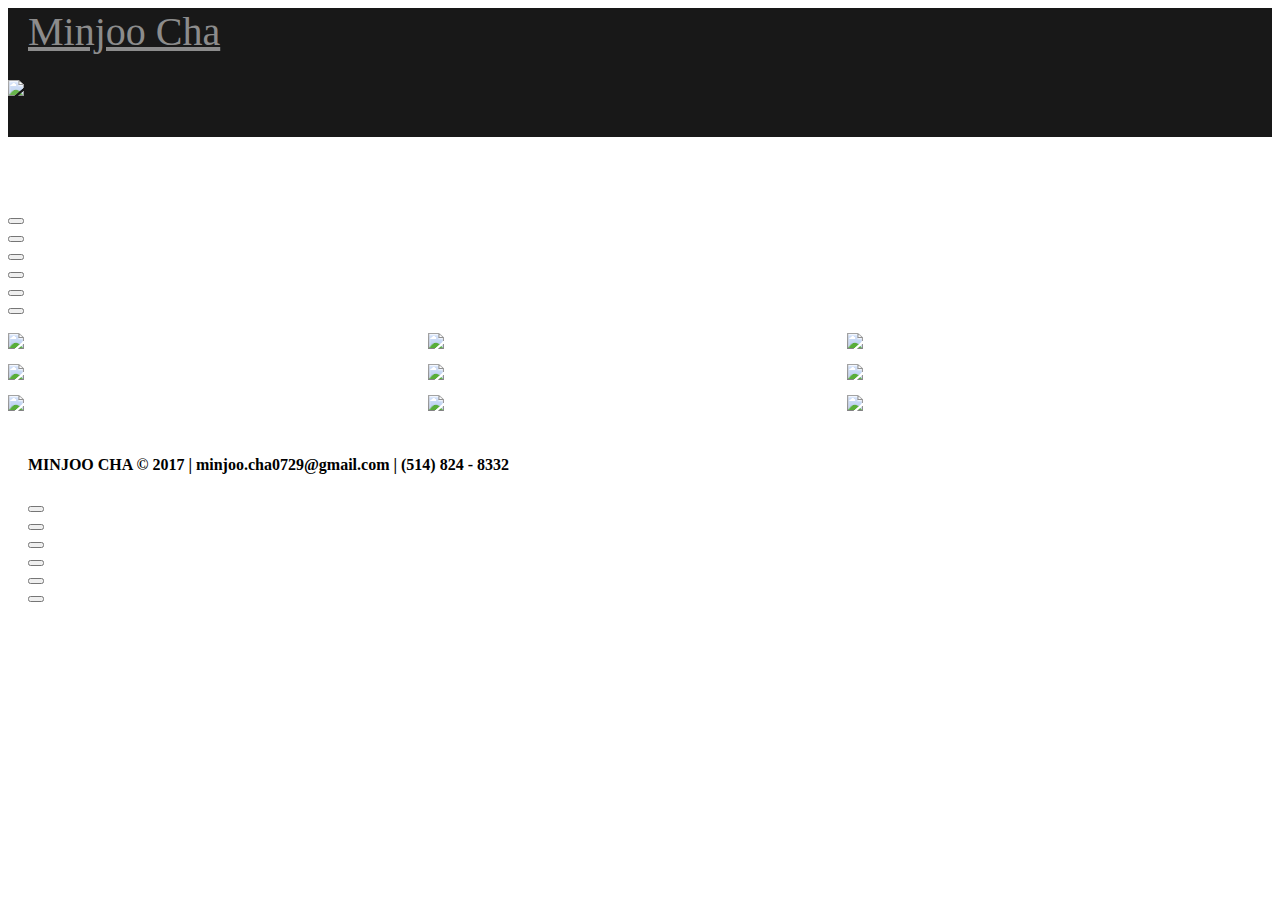
==== index.html @ 7258935e "change4" ====
<!DOCTYPE html>
<html>
<head>

	<!-- Standard Meta -->
	<meta charset="utf-8" />
	<meta http-equiv="X-UA-Compatible" content="IE=edge,chrome=1" />
	<meta name="viewport" content="width=device-width, initial-scale=1.0, maximum-scale=1.0">

	<title> Minjoo Cha </title>

<!-- Style sheets -->
	<link rel="stylesheet" type="text/css" href="https://cdnjs.cloudflare.com/ajax/libs/semantic-ui/2.1.8/semantic.min.css">
	<link rel="stylesheet" type="text/css" href="css/landing.css">
	<link href="https://fonts.googleapis.com/css?family=Kalam:300" rel="stylesheet">

<!-- Scripts -->
	
	<script src = "https://code.jquery.com/jquery-1.12.0.min.js"></script>
	<script src = "https://code.jquery.com/jquery-migrate-1.2.1.min.js"></script>
	<script src="https://cdnjs.cloudflare.com/ajax/libs/semantic-ui/2.1.8/semantic.min.js"></script>
	<script src="https://cdnjs.cloudflare.com/ajax/libs/typed.js/1.1.4/typed.min.js"></script>
	<script src="https://unpkg.com/masonry-layout@4/dist/masonry.pkgd.min.js"></script>
	<script src="https://unpkg.com/imagesloaded@4.1/imagesloaded.pkgd.min.js"></script>
	<script src="https://unpkg.com/isotope-layout@3/dist/isotope.pkgd.min.js"></script>

	<script src = "js/landing.js"></script>
	<script src = "js/mazonryHorizontal.js"></script>

	<!-- Typed JS -->
	<script>

	</script>

</head>


<body>

	<div id = "masthead" class = "ui inverted vertical masthead center aligned segment">
		<div class = "ui container"> 

			<div id="menu" class = "ui large secondary inverted pointing menu">
				<a id="name" class = "item" href="#">
					Minjoo Cha
				</a>
				<div class = "right item">
					<a class = "item">Projects</a>
					<a class = "item">About</a>
					<a class = "item">Blog</a>
					<a class = "item">Resume</a>
				</div>
			</div>
		</div>
		<img id = "circularImage" class = "ui medium centered circular image" src="img/minjoo.jpg">
		<span class="element"></span>

	</div>

	
	<div id="fixedMenu" class = "ui fixed small borderless pointing menu">
		<div class = "ui container"> 
			<a id="name" class = "item" href="#">
				Minjoo Cha
			</a>
			<div class = "right item">
				<a class = "item">Projects</a>
				<a class = "item">About</a>
				<a class = "item">Blog</a>
				<a class = "item">Resume</a>
			</div>
		</div>
	</div>

	<div class="ui left fixed secondary vertical menu" id="verticalNav">
	  <div class="item"><a href="https://www.facebook.com/mintothejoo">
	      <button class="ui circular facebook icon button"><i class="facebook icon"></i></button></a></div>
	  <div class="item"><a href="https://github.com/mintothejoo">
	      <button class="ui circular github icon button"><i class="github icon"></i></button></a></div>
	  <div class="item"><a href="https://www.linkedin.com/in/minjoo-cha-30a245115/">
	      <button class="ui circular linkedin icon button"><i class="linkedin icon"></i></button></a></div>
	  <div class="item"><a href="https://www.instagram.com/mintothejoo/?hl=en">
	      <button class="ui circular instagram icon button"><i class="instagram icon"></i></button></a></div>
	  <div class="item"><a href="https://angel.co/minjoo-cha">
	      <button class="ui circular angellist icon button"><i class="angellist icon"></i></button></a></div>
      <div class="item"><a href="mailto:minjoo.cha0729@gmail.com">
      	  <button class="ui circular red google icon button"><i class="google icon"></i></button></a></div>
	</div>

<!-- 	<div class="ui vertical stripe segment">
	    <div class="ui middle aligned stackable grid container">
	      <div class="row">
	        <div class="eight wide column">
	          <h3 class="ui header">We Help Companies and Companions</h3>
	          <p>We can give your company superpowers to do things that they never thought possible. Let us delight your customers and empower your needs...through pure data analytics.</p>
	          <h3 class="ui header">We Make Bananas That Can Dance</h3>
	          <p>Yes that's right, you thought it was the stuff of dreams, but even bananas can be bioengineered.</p>
	        </div>
	        <div class="six wide right floated column">
	          <img src="assets/images/wireframe/white-image.png" class="ui large bordered rounded image">
	        </div>
	      </div>
	      <div class="row">
	        <div class="center aligned column">
	          <a class="ui huge button">Check Them Out</a>
	        </div>
	      </div>
	    </div>
	</div>

	<div class="ui vertical stripe segment">
	    <div class="ui text container">
	      <h3 class="ui header">Breaking The Grid, Grabs Your Attention</h3>
	      <p>Instead of focusing on content creation and hard work, we have learned how to master the art of doing nothing by providing massive amounts of whitespace and generic content that can seem massive, monolithic and worth your attention.</p>
	      <a class="ui large button">Read More</a>
	      <h4 class="ui horizontal header divider">
	        <a href="#">Case Studies</a>
	      </h4>
	      <h3 class="ui header">Did We Tell You About Our Bananas?</h3>
	      <p>Yes I know you probably disregarded the earlier boasts as non-sequitur filler content, but its really true. It took years of gene splicing and combinatory DNA research, but our bananas can really dance.</p>
	      <a class="ui large button">I'm Still Quite Interested</a>
	    </div>
	</div> -->
	<div id="content"></div>
	<br>
	<div id="masonry" class="ui container">
	  <div class="grid-sizer"></div>
	  <div class="grid-item">
	    <img src="https://s3-us-west-2.amazonaws.com/s.cdpn.io/82/orange-tree.jpg" />
	  </div>
	  <div class="grid-item">
	    <img src="https://s3-us-west-2.amazonaws.com/s.cdpn.io/82/submerged.jpg" />
	  </div>
	  <div class="grid-item">
	    <img src="https://s3-us-west-2.amazonaws.com/s.cdpn.io/82/look-out.jpg" />
	  </div>
	  <div class="grid-item">
	    <img src="https://s3-us-west-2.amazonaws.com/s.cdpn.io/82/one-world-trade.jpg" />
	  </div>
	  <div class="grid-item">
	    <img src="https://s3-us-west-2.amazonaws.com/s.cdpn.io/82/drizzle.jpg" />
	  </div>
	  <div class="grid-item">
	    <img src="https://s3-us-west-2.amazonaws.com/s.cdpn.io/82/cat-nose.jpg" />
	  </div>
	  <div class="grid-item">
	    <img src="https://s3-us-west-2.amazonaws.com/s.cdpn.io/82/contrail.jpg" />
	  </div>
	  <div class="grid-item">
	    <img src="https://s3-us-west-2.amazonaws.com/s.cdpn.io/82/golden-hour.jpg" />
	  </div>
	  <div class="grid-item">
	    <img src="https://s3-us-west-2.amazonaws.com/s.cdpn.io/82/flight-formation.jpg" />
	  </div>
	</div>

	<div class="ui inverted footer segment">
	    <div class="ui container">
	      <div id="footer"class="ui stackable inverted divided equal height stackable grid container">
	      	<div class= "ten wide column">
	      		<h4 class="ui inverted header">MINJOO CHA © 2017  |  minjoo.cha0729@gmail.com  |  (514) 824 - 8332</h4>
	      	</div>
	      	<div class = "right floating  six wide column">
	      		<div class = "ui relaxed center aligned inverted grid container">
		      	  <div class="column"><a href="https://www.facebook.com/mintothejoo">
				      <button class="ui circular facebook icon button"><i class="facebook icon"></i></button></a></div>
				  <div class=" column"><a href="https://github.com/mintothejoo">
				      <button class="ui circular github icon button"><i class="github icon"></i></button></a></div>
				  <div class=" column"><a href="https://www.linkedin.com/in/minjoo-cha-30a245115/">
				      <button class="ui circular linkedin icon button"><i class="linkedin icon"></i></button></a></div>
				  <div class=" column"><a href="https://www.instagram.com/mintothejoo/?hl=en">
				      <button class="ui circular instagram icon button"><i class="instagram icon"></i></button></a></div>
				  <div class=" column"><a href="https://angel.co/minjoo-cha">
				      <button class="ui circular angellist icon button"><i class="angellist icon"></i></button></a></div>
			      <div class=" column"><a href="mailto:minjoo.cha0729@gmail.com">
			      	  <button class="ui circular red google icon button"><i class="google icon"></i></button></a></div>
		      	</div>
	      	</div>
	      </div>
	    </div>
	</div>


</body>
</html>
---- css/landing.css ----
* { box-sizing: border-box; }

/* force scrollbar */
html { overflow-y: scroll; }
h4{
    margin-top: 30px;
    vertical-align: center;
}
.element{
    font-family: 'Kalam', cursive;
    font-size: 40px;
}

#masthead{
    /*background: url("https://source.unsplash.com/collection/654220");*/
    background-image: linear-gradient(to bottom, rgba(0,0,0,0.5) 0%,rgba(0,0,0,0.5) 100%), url("https://source.unsplash.com/collection/654220");
    background-position:center;
    background-color: black;
    background-repeat: no-repeat;
    opacity:0.9;
}

#fixedMenu{
    visibility: hidden;
    height:70px;
    border:0;
}
#name{
    font-size: 40px;
    color:gray;

}

#name:hover{
    color:white;
}


#menu, #footer, .row{
    margin-left: 20px;
    margin-right: 20px;
    border: 0;
}
#circularImage{
    margin-bottom: 20px;
    max-width: 1000px;
}

.typed-cursor{
    opacity: 1;
    -webkit-animation: blink 0.7s infinite;
    -moz-animation: blink 0.7s infinite;
    animation: blink 0.7s infinite;
    font-family: 'Kalam', cursive;
    font-size:40px;
}

@keyframes blink{
    0% { opacity:1; }
    50% { opacity:0; }
    100% { opacity:1; }
}
@-webkit-keyframes blink{
    0% { opacity:1; }
    50% { opacity:0; }
    100% { opacity:1; }
}
@-moz-keyframes blink{
    0% { opacity:1; }
    50% { opacity:0; }
    100% { opacity:1; }
}

/* ---- grid ---- */

/* ---- grid ---- */

/* ---- grid ---- */

#masonry {
  height: 75%; /* inherit height from body */
  margin: 0 auto;
}

/* clear fix */
#masonry:after {
  content: '';
  display: block;
  clear: both;
}

/* ---- .grid-item ---- */

/* ---- .grid-item ---- */

.grid-sizer,
.grid-item {
  width: 33.2%;
}

.grid-item {
  float: left;
  margin-bottom:15px;
}

.grid-item img {
  display: block;
  width: 100.5%;
}


@media (max-width: 930px) {
    .grid-sizer,
.grid-item{ width: 33.3%; }
}

@media (max-width: 800px) {
    .grid-sizer,
.grid-item { width: 50%; }
}

@media (max-width: 450px) {
    .grid-sizer,
.grid-item { width: 100%; }
}

/**** Start: Recommended Isotope styles ****/
/**** Isotope Filtering ****/
.isotope-item {
    z-index: 2;
}
.isotope-hidden.isotope-item {
    pointer-events: none;
    z-index: 1;
}
/**** Isotope CSS3 transitions ****/
.isotope .isotope-item {
    -webkit-transition-duration: 0.8s;
    -moz-transition-duration: 0.8s;
    -ms-transition-duration: 0.8s;
    -o-transition-duration: 0.8s;
    transition-duration: 0.8s;
}
.isotope .isotope-item {
    -webkit-transition-property: -webkit-transform, opacity;
    -moz-transition-property: -moz-transform, opacity;
    -ms-transition-property: -ms-transform, opacity;
    -o-transition-property: top, left, opacity;
    transition-property: transform, opacity;
/*    -webkit-transition-delay: 0s, 0.8s, 0s;
    -moz-transition-delay: 0s, 0.8s, 0s;
    -ms-transition-delay: 0s, 0.8s, 0s;
    -o-transition-delay: 0s, 0.8s, 0s;
    transition-delay: 0s, 0.8s, 0s;*/
}
/**** disabling Isotope CSS3 transitions ****/
.isotope.no-transition,
.isotope.no-transition .isotope-item,
.isotope .isotope-item.no-transition {
    -webkit-transition-duration: 0s;
    -moz-transition-duration: 0s;
    -ms-transition-duration: 0s;
    -o-transition-duration: 0s;
    transition-duration: 0s;
}

/*Footer*/
#footer .ten.wide.column{
    margin-top: 10px;
}
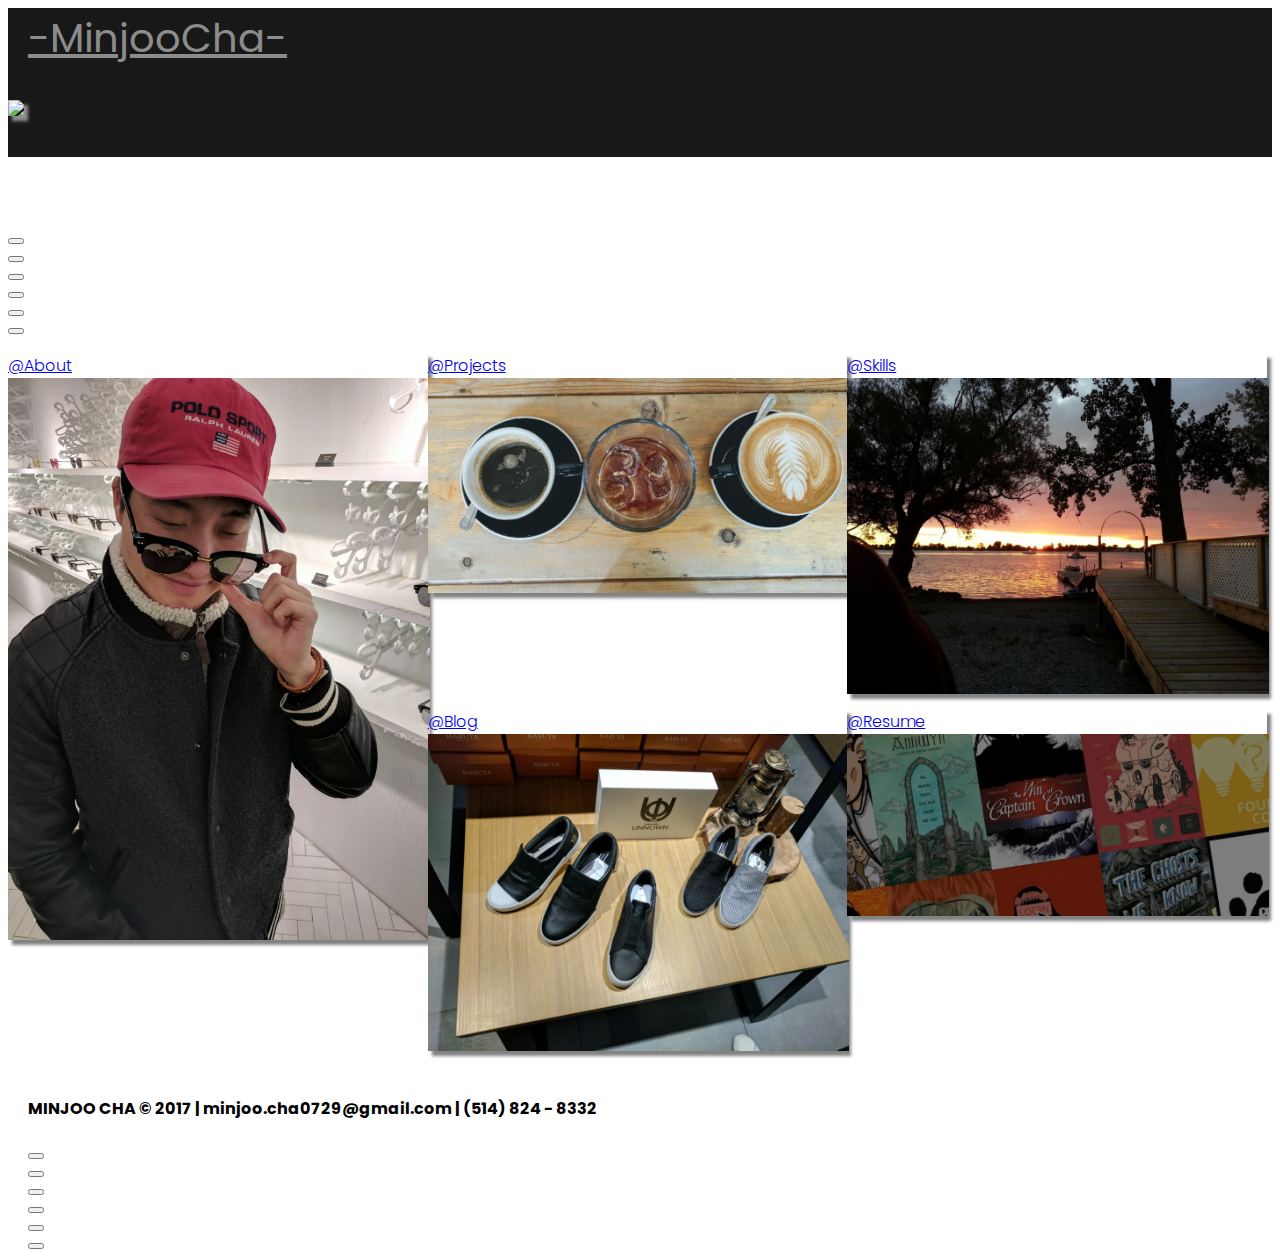
==== commit a6994cd3: "change almost done landing" ====
--- a/index.html
+++ b/index.html
@@ -13,6 +13,7 @@
 	<link rel="stylesheet" type="text/css" href="https://cdnjs.cloudflare.com/ajax/libs/semantic-ui/2.1.8/semantic.min.css">
 	<link rel="stylesheet" type="text/css" href="css/landing.css">
 	<link href="https://fonts.googleapis.com/css?family=Kalam:300" rel="stylesheet">
+	<link href="https://fonts.googleapis.com/css?family=Poppins:300,400,500" rel="stylesheet">
 
 <!-- Scripts -->
 	
@@ -41,12 +42,13 @@
 		<div class = "ui container"> 
 
 			<div id="menu" class = "ui large secondary inverted pointing menu">
-				<a id="name" class = "item" href="#">
-					Minjoo Cha
+				<a id="name" class = "item" href="index.html">
+					-MinjooCha-
 				</a>
 				<div class = "right item">
 					<a class = "item">Projects</a>
 					<a class = "item">About</a>
+					<a class = "item">Skills</a>
 					<a class = "item">Blog</a>
 					<a class = "item">Resume</a>
 				</div>
@@ -66,6 +68,7 @@
 			<div class = "right item">
 				<a class = "item">Projects</a>
 				<a class = "item">About</a>
+				<a class = "item">Skills</a>
 				<a class = "item">Blog</a>
 				<a class = "item">Resume</a>
 			</div>
@@ -75,83 +78,52 @@
 	<div class="ui left fixed secondary vertical menu" id="verticalNav">
 	  <div class="item"><a href="https://www.facebook.com/mintothejoo">
 	      <button class="ui circular facebook icon button"><i class="facebook icon"></i></button></a></div>
-	  <div class="item"><a href="https://github.com/mintothejoo">
+	  <div class="item"><a href="https://github.com/mintothejoo"  target="_blank">
 	      <button class="ui circular github icon button"><i class="github icon"></i></button></a></div>
-	  <div class="item"><a href="https://www.linkedin.com/in/minjoo-cha-30a245115/">
+	  <div class="item"><a href="https://www.linkedin.com/in/minjoo-cha-30a245115/"  target="_blank">
 	      <button class="ui circular linkedin icon button"><i class="linkedin icon"></i></button></a></div>
-	  <div class="item"><a href="https://www.instagram.com/mintothejoo/?hl=en">
+	  <div class="item"><a href="https://www.instagram.com/mintothejoo/?hl=en" target="_blank">
 	      <button class="ui circular instagram icon button"><i class="instagram icon"></i></button></a></div>
-	  <div class="item"><a href="https://angel.co/minjoo-cha">
+	  <div class="item"><a href="https://angel.co/minjoo-cha"  target="_blank">
 	      <button class="ui circular angellist icon button"><i class="angellist icon"></i></button></a></div>
       <div class="item"><a href="mailto:minjoo.cha0729@gmail.com">
       	  <button class="ui circular red google icon button"><i class="google icon"></i></button></a></div>
 	</div>
 
-<!-- 	<div class="ui vertical stripe segment">
-	    <div class="ui middle aligned stackable grid container">
-	      <div class="row">
-	        <div class="eight wide column">
-	          <h3 class="ui header">We Help Companies and Companions</h3>
-	          <p>We can give your company superpowers to do things that they never thought possible. Let us delight your customers and empower your needs...through pure data analytics.</p>
-	          <h3 class="ui header">We Make Bananas That Can Dance</h3>
-	          <p>Yes that's right, you thought it was the stuff of dreams, but even bananas can be bioengineered.</p>
-	        </div>
-	        <div class="six wide right floated column">
-	          <img src="assets/images/wireframe/white-image.png" class="ui large bordered rounded image">
-	        </div>
-	      </div>
-	      <div class="row">
-	        <div class="center aligned column">
-	          <a class="ui huge button">Check Them Out</a>
-	        </div>
-	      </div>
-	    </div>
-	</div>
-
-	<div class="ui vertical stripe segment">
-	    <div class="ui text container">
-	      <h3 class="ui header">Breaking The Grid, Grabs Your Attention</h3>
-	      <p>Instead of focusing on content creation and hard work, we have learned how to master the art of doing nothing by providing massive amounts of whitespace and generic content that can seem massive, monolithic and worth your attention.</p>
-	      <a class="ui large button">Read More</a>
-	      <h4 class="ui horizontal header divider">
-	        <a href="#">Case Studies</a>
-	      </h4>
-	      <h3 class="ui header">Did We Tell You About Our Bananas?</h3>
-	      <p>Yes I know you probably disregarded the earlier boasts as non-sequitur filler content, but its really true. It took years of gene splicing and combinatory DNA research, but our bananas can really dance.</p>
-	      <a class="ui large button">I'm Still Quite Interested</a>
-	    </div>
-	</div> -->
 	<div id="content"></div>
 	<br>
 	<div id="masonry" class="ui container">
 	  <div class="grid-sizer"></div>
-	  <div class="grid-item">
-	    <img src="https://s3-us-west-2.amazonaws.com/s.cdpn.io/82/orange-tree.jpg" />
-	  </div>
-	  <div class="grid-item">
-	    <img src="https://s3-us-west-2.amazonaws.com/s.cdpn.io/82/submerged.jpg" />
-	  </div>
-	  <div class="grid-item">
-	    <img src="https://s3-us-west-2.amazonaws.com/s.cdpn.io/82/look-out.jpg" />
-	  </div>
-	  <div class="grid-item">
-	    <img src="https://s3-us-west-2.amazonaws.com/s.cdpn.io/82/one-world-trade.jpg" />
-	  </div>
-	  <div class="grid-item">
-	    <img src="https://s3-us-west-2.amazonaws.com/s.cdpn.io/82/drizzle.jpg" />
-	  </div>
-	  <div class="grid-item">
-	    <img src="https://s3-us-west-2.amazonaws.com/s.cdpn.io/82/cat-nose.jpg" />
-	  </div>
-	  <div class="grid-item">
-	    <img src="https://s3-us-west-2.amazonaws.com/s.cdpn.io/82/contrail.jpg" />
-	  </div>
-	  <div class="grid-item">
-	    <img src="https://s3-us-west-2.amazonaws.com/s.cdpn.io/82/golden-hour.jpg" />
-	  </div>
-	  <div class="grid-item">
-	    <img src="https://s3-us-west-2.amazonaws.com/s.cdpn.io/82/flight-formation.jpg" />
-	  </div>
+	  <a  class="grid-item" href="#">
+	  	<div class = "ui image">
+	  		<div class = "ui large teal ribbon label"> @About </div>
+	  		<img src="img/7.jpg" />
+	  	</div>
+	  </a>
+	  <a  class="grid-item" href="#">
+	  	<div class = "ui image">
+	  		<div class = "ui large red ribbon label">@Projects</div>
+	  		<img src="img/2.jpg" />
+	  	</div>
+	  </a>
+	  <a  class="grid-item" href="#">
+	  	<div class = "ui image">
+	  		<div class = "ui large white ribbon label">@Skills</div>
+	  		<img src="img/14.jpg" />
+	  	</div>
+	  </a>
+	  <a  class="grid-item" href="#">
+	  	<div class = "ui image">
+	  		<div class = "ui large blue ribbon label">@Blog</div>
+	  		<img src="img/8.jpg" />
+	  	</div>
+	  </a>
+	  <a  class="grid-item" href="#">
+	  	<div class = "ui image">
+	  		<div class = "ui large yellow ribbon label">@Resume</div>
+	  		<img src="img/3_1.jpg" />
+	  	</div>
+	  </a>
 	</div>
 
 	<div class="ui inverted footer segment">
@@ -162,15 +134,15 @@
 	      	</div>
 	      	<div class = "right floating  six wide column">
 	      		<div class = "ui relaxed center aligned inverted grid container">
-		      	  <div class="column"><a href="https://www.facebook.com/mintothejoo">
+		      	  <div class="column"><a href="https://www.facebook.com/mintothejoo"  target="_blank">
 				      <button class="ui circular facebook icon button"><i class="facebook icon"></i></button></a></div>
-				  <div class=" column"><a href="https://github.com/mintothejoo">
+				  <div class=" column"><a href="https://github.com/mintothejoo"  target="_blank">
 				      <button class="ui circular github icon button"><i class="github icon"></i></button></a></div>
-				  <div class=" column"><a href="https://www.linkedin.com/in/minjoo-cha-30a245115/">
+				  <div class=" column"><a href="https://www.linkedin.com/in/minjoo-cha-30a245115/"  target="_blank">
 				      <button class="ui circular linkedin icon button"><i class="linkedin icon"></i></button></a></div>
-				  <div class=" column"><a href="https://www.instagram.com/mintothejoo/?hl=en">
+				  <div class=" column"><a href="https://www.instagram.com/mintothejoo/?hl=en"  target="_blank">
 				      <button class="ui circular instagram icon button"><i class="instagram icon"></i></button></a></div>
-				  <div class=" column"><a href="https://angel.co/minjoo-cha">
+				  <div class=" column"><a href="https://angel.co/minjoo-cha"  target="_blank">
 				      <button class="ui circular angellist icon button"><i class="angellist icon"></i></button></a></div>
 			      <div class=" column"><a href="mailto:minjoo.cha0729@gmail.com">
 			      	  <button class="ui circular red google icon button"><i class="google icon"></i></button></a></div>
--- a/css/landing.css
+++ b/css/landing.css
@@ -1,11 +1,19 @@
 * { box-sizing: border-box; }
 
 /* force scrollbar */
-html { overflow-y: scroll; }
+html { 
+    width:100%; 
+    display: table;
+}
 h4{
+    font-family: 'poppins', cursive;
     margin-top: 30px;
     vertical-align: center;
 }
+#menu, #fixedMenu{
+    font-family: 'poppins', cursive;
+}
+
 .element{
     font-family: 'Kalam', cursive;
     font-size: 40px;
@@ -167,4 +175,21 @@
 /*Footer*/
 #footer .ten.wide.column{
     margin-top: 10px;
-}+}
+
+.label{
+    font-family: 'poppins', cursive;
+    font-weight: 300;
+}
+
+
+.grid-item:hover {
+    transition: all 0.2s ease;
+    -webkit-transform: scale(0.95);
+    -ms-transform: scale(0.95);
+    transform: scale(0.95);
+}
+
+.ui.image{
+    box-shadow: 4px 5px 3px #828282;
+}
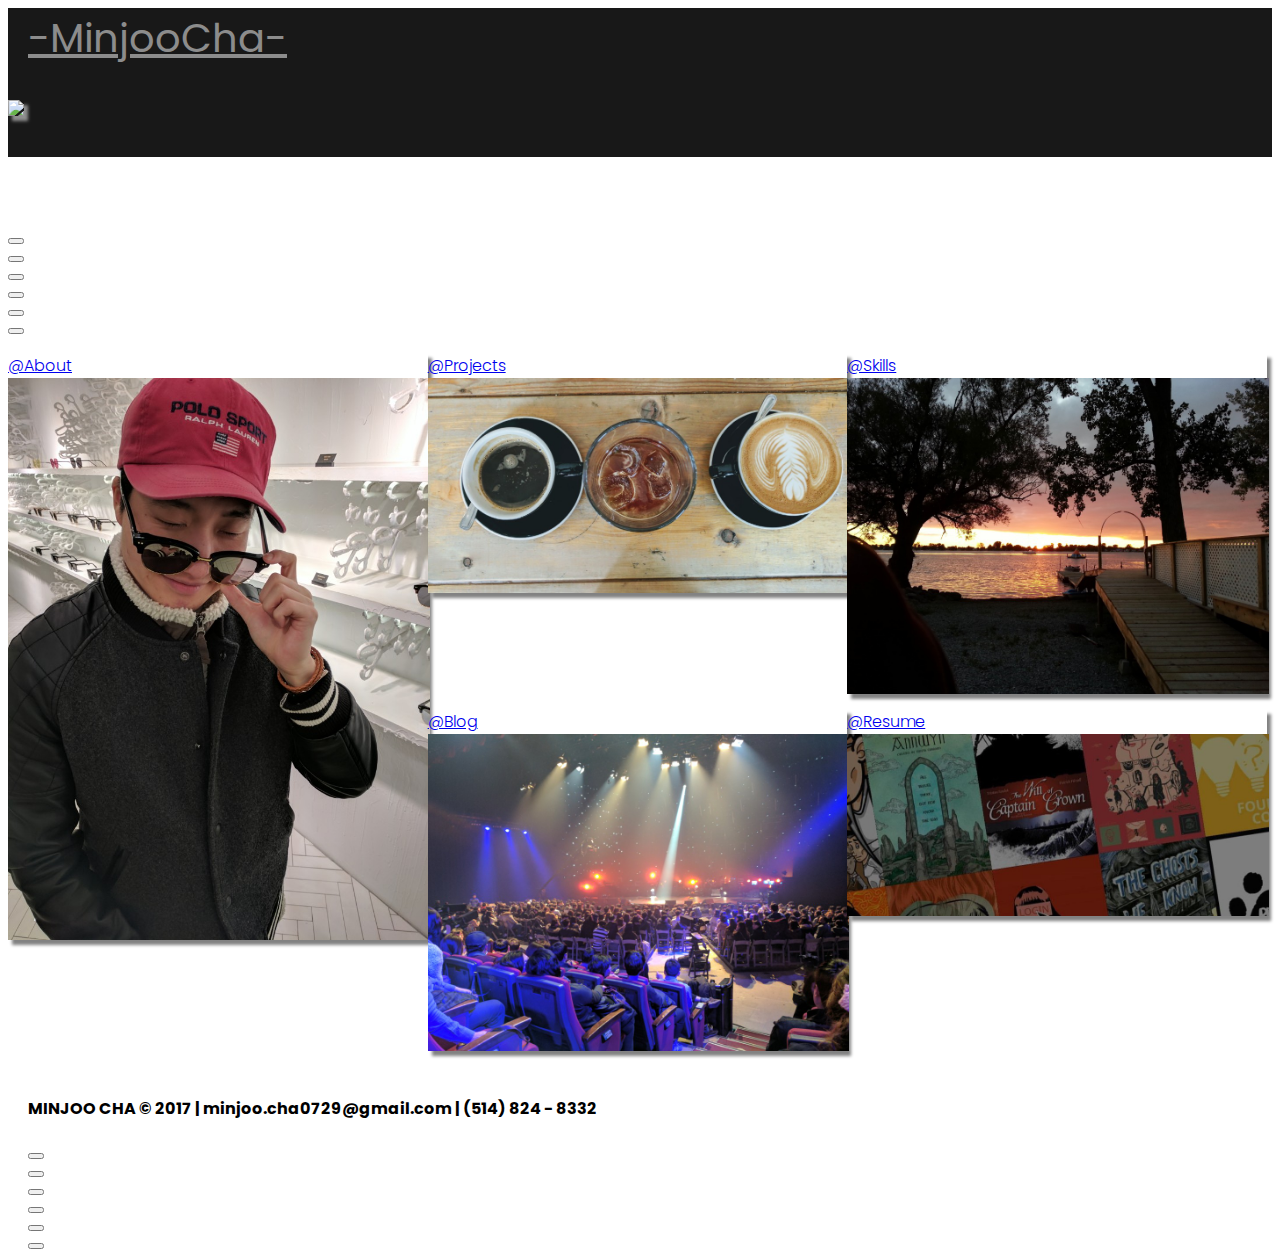
==== commit 1fd3b1db: "big fix" ====
--- a/index.html
+++ b/index.html
@@ -92,39 +92,41 @@
 
 	<div id="content"></div>
 	<br>
-	<div id="masonry" class="ui container">
+	<div id="masonry" >
 	  <div class="grid-sizer"></div>
-	  <a  class="grid-item" href="#">
+	  <a id="landingGrid" class="grid-item" href="#">
 	  	<div class = "ui image">
 	  		<div class = "ui large teal ribbon label"> @About </div>
 	  		<img src="img/7.jpg" />
 	  	</div>
 	  </a>
-	  <a  class="grid-item" href="#">
+	  <a id="landingGrid" class="grid-item" href="#">
 	  	<div class = "ui image">
 	  		<div class = "ui large red ribbon label">@Projects</div>
 	  		<img src="img/2.jpg" />
 	  	</div>
 	  </a>
-	  <a  class="grid-item" href="#">
+	  <a id="landingGrid" class="grid-item" href="#">
 	  	<div class = "ui image">
 	  		<div class = "ui large white ribbon label">@Skills</div>
 	  		<img src="img/14.jpg" />
 	  	</div>
 	  </a>
-	  <a  class="grid-item" href="#">
+	  <a id="landingGrid" class="grid-item" href="#">
 	  	<div class = "ui image">
 	  		<div class = "ui large blue ribbon label">@Blog</div>
-	  		<img src="img/8.jpg" />
+	  		<img src="img/6.jpg" />
 	  	</div>
 	  </a>
-	  <a  class="grid-item" href="#">
+	  <a id="landingGrid" class="grid-item" href="#">
 	  	<div class = "ui image">
 	  		<div class = "ui large yellow ribbon label">@Resume</div>
 	  		<img src="img/3_1.jpg" />
 	  	</div>
 	  </a>
 	</div>
+
+	
 
 	<div class="ui inverted footer segment">
 	    <div class="ui container">
--- a/css/landing.css
+++ b/css/landing.css
@@ -86,16 +86,18 @@
 /* ---- grid ---- */
 
 #masonry {
-  height: 75%; /* inherit height from body */
-  margin: 0 auto;
+    /*width:1200px!important;*/
+    height: 75%; /* inherit height from body */
+    margin: 0 auto;
 }
 
 /* clear fix */
 #masonry:after {
-  content: '';
-  display: block;
-  clear: both;
-}
+    content: '';
+    display: block;
+    clear: both;
+}
+
 
 /* ---- .grid-item ---- */
 
@@ -103,12 +105,12 @@
 
 .grid-sizer,
 .grid-item {
-  width: 33.2%;
+    width: 33.2%; 
 }
 
 .grid-item {
-  float: left;
-  margin-bottom:15px;
+    float: left;
+    margin-bottom:15px;
 }
 
 .grid-item img {
@@ -116,21 +118,38 @@
   width: 100.5%;
 }
 
-
-@media (max-width: 930px) {
-    .grid-sizer,
-.grid-item{ width: 33.3%; }
-}
-
-@media (max-width: 800px) {
-    .grid-sizer,
-.grid-item { width: 50%; }
-}
-
-@media (max-width: 450px) {
-    .grid-sizer,
-.grid-item { width: 100%; }
-}
+@media(max-width: 1199px){
+    #masonry{
+        width:1000px!important;
+    }
+}
+@media(max-width: 999px){
+     #masonry{
+        width:800px!important;
+    }
+}
+@media(max-width: 799px){
+    .grid-sizer, .grid-item { 
+        width: 50%;
+    }
+     #masonry{
+        width:600px!important;
+    }
+}
+@media(max-width: 499px){
+    .grid-sizer, .grid-item { 
+        width: 100%;
+    }
+    /* #masonry{
+        width:400px!important;
+    }*/
+}
+/*@media(max-width: 399px){
+    
+     #masonry{
+        width:200px!important;
+    }
+}*/
 
 /**** Start: Recommended Isotope styles ****/
 /**** Isotope Filtering ****/
@@ -183,7 +202,7 @@
 }
 
 
-.grid-item:hover {
+#landingGrid:hover {
     transition: all 0.2s ease;
     -webkit-transform: scale(0.95);
     -ms-transform: scale(0.95);
@@ -193,3 +212,10 @@
 .ui.image{
     box-shadow: 4px 5px 3px #828282;
 }
+
+
+
+
+
+
+
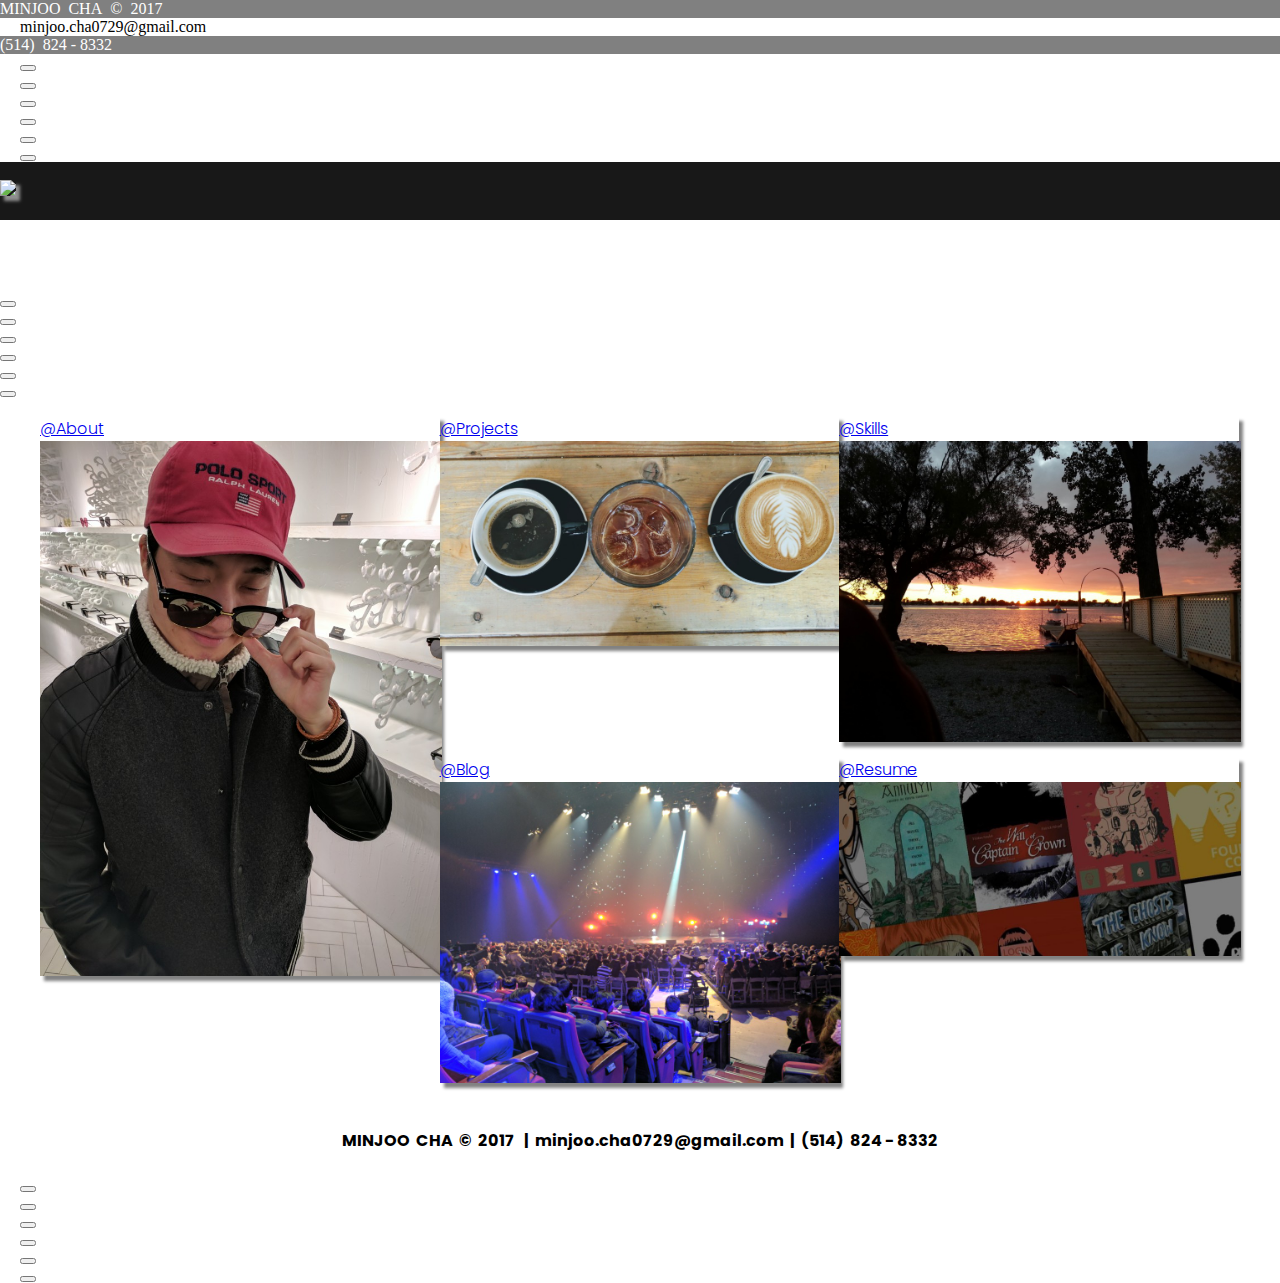
==== commit 3c6805d0: "Mobile Responsive Finished" ====
--- a/index.html
+++ b/index.html
@@ -6,6 +6,7 @@
 	<meta charset="utf-8" />
 	<meta http-equiv="X-UA-Compatible" content="IE=edge,chrome=1" />
 	<meta name="viewport" content="width=device-width, initial-scale=1.0, maximum-scale=1.0">
+
 
 	<title> Minjoo Cha </title>
 
@@ -37,29 +38,63 @@
 
 
 <body>
+	<div id="footerPopUp" class = "ui flowing popup top center">
+		<div class = "ui center aligned vertically divided grid">
+		 	<div class = "inverted row">
+		 		MINJOO &nbsp;CHA&nbsp; ©&nbsp; 2017 &nbsp;
+		 	</div>
+		 	<div class = "row">
+		 		minjoo.cha0729@gmail.com 
+		 	</div>
+		 	<div class = "inverted row">
+		 		(514) &nbsp;824 - 8332
+		 	</div>
+		 	<div class = "row">
+		 		<div class = "ui circular buttons">
+			 		<div class="column"><a href="https://www.facebook.com/mintothejoo"  target="_blank">
+					      <button class="ui circular facebook icon button"><i class="facebook icon"></i></button></a></div>
+					  <div class=" column"><a href="https://github.com/mintothejoo"  target="_blank">
+					      <button class="ui circular github icon button"><i class="github icon"></i></button></a></div>
+					  <div class=" column"><a href="https://www.linkedin.com/in/minjoo-cha-30a245115/"  target="_blank">
+					      <button class="ui circular linkedin icon button"><i class="linkedin icon"></i></button></a></div>
+					  <div class=" column"><a href="https://www.instagram.com/mintothejoo/?hl=en"  target="_blank">
+					      <button class="ui circular instagram icon button"><i class="instagram icon"></i></button></a></div>
+					  <div class=" column"><a href="https://angel.co/minjoo-cha"  target="_blank">
+					      <button class="ui circular angellist icon button"><i class="angellist icon"></i></button></a></div>
+				      <div class=" column"><a href="mailto:minjoo.cha0729@gmail.com">
+				      	  <button class="ui circular red mail icon button"><i class="mail icon"></i></button></a></div>
+		      	</div>
+		 	</div>
+		</div>
+	</div>
+	<div id="menuBotMobile" class = "ui bottom fixed inverted borderless one item menu" style = "display:none;">
+		<div class = "ui container">
+				<!-- <a class = "item" href="blog.html">Blog</a> -->
+				<a id="name" class = "item">
+					-Contact-
+				</a>
+				<!-- <a class = "item" href="skills.html">Skills</a> -->
+		</div>
+	</div>
+	<div id = "masthead" class = "ui inverted vertical masthead center aligned segment">
+		<!-- <div class = "ui container"> 
 
-	<div id = "masthead" class = "ui inverted vertical masthead center aligned segment">
-		<div class = "ui container"> 
-
-			<div id="menu" class = "ui large secondary inverted pointing menu">
+			<div id="menu" class = "ui large secondary inverted pointing one item menu">
 				<a id="name" class = "item" href="index.html">
 					-MinjooCha-
 				</a>
-				<div class = "right item">
-					<a class = "item">Projects</a>
-					<a class = "item">About</a>
-					<a class = "item">Skills</a>
-					<a class = "item">Blog</a>
-					<a class = "item">Resume</a>
-				</div>
 			</div>
-		</div>
+
+
+		</div> -->
+		<br>
 		<img id = "circularImage" class = "ui medium centered circular image" src="img/minjoo.jpg">
+		<br>
 		<span class="element"></span>
 
 	</div>
 
-	
+
 	<div id="fixedMenu" class = "ui fixed small borderless pointing menu">
 		<div class = "ui container"> 
 			<a id="name" class = "item" href="#">
@@ -67,10 +102,10 @@
 			</a>
 			<div class = "right item">
 				<a class = "item">Projects</a>
-				<a class = "item">About</a>
-				<a class = "item">Skills</a>
+				<a class = "item" href="about.html">About</a>
+				<a class = "item" href="skills.html">Skills</a>
 				<a class = "item">Blog</a>
-				<a class = "item">Resume</a>
+				<a class = "item" href="https://drive.google.com/file/d/0Bzq1eki_PwEcMC1pa1B6UXIwZGc/view" target="_blank">Resume</a>
 			</div>
 		</div>
 	</div>
@@ -94,19 +129,19 @@
 	<br>
 	<div id="masonry" >
 	  <div class="grid-sizer"></div>
-	  <a id="landingGrid" class="grid-item" href="#">
+	  <a id="landingGrid" class="grid-item" href="about.html">
 	  	<div class = "ui image">
 	  		<div class = "ui large teal ribbon label"> @About </div>
 	  		<img src="img/7.jpg" />
 	  	</div>
 	  </a>
-	  <a id="landingGrid" class="grid-item" href="#">
+	  <a id="landingGrid" class="grid-item" href="projects.html">
 	  	<div class = "ui image">
 	  		<div class = "ui large red ribbon label">@Projects</div>
 	  		<img src="img/2.jpg" />
 	  	</div>
 	  </a>
-	  <a id="landingGrid" class="grid-item" href="#">
+	  <a id="landingGrid" class="grid-item" href="skills.html">
 	  	<div class = "ui image">
 	  		<div class = "ui large white ribbon label">@Skills</div>
 	  		<img src="img/14.jpg" />
@@ -118,7 +153,7 @@
 	  		<img src="img/6.jpg" />
 	  	</div>
 	  </a>
-	  <a id="landingGrid" class="grid-item" href="#">
+	  <a id="landingGrid" class="grid-item" href="https://drive.google.com/file/d/0Bzq1eki_PwEcMC1pa1B6UXIwZGc/view" target="_blank">
 	  	<div class = "ui image">
 	  		<div class = "ui large yellow ribbon label">@Resume</div>
 	  		<img src="img/3_1.jpg" />
@@ -126,28 +161,27 @@
 	  </a>
 	</div>
 
-	
 
 	<div class="ui inverted footer segment">
 	    <div class="ui container">
-	      <div id="footer"class="ui stackable inverted divided equal height stackable grid container">
+	      <div id="footer" class="ui stackable inverted equal height center aligned stackable grid container">
 	      	<div class= "ten wide column">
-	      		<h4 class="ui inverted header">MINJOO CHA © 2017  |  minjoo.cha0729@gmail.com  |  (514) 824 - 8332</h4>
+	      		<h4 class="ui inverted header">MINJOO &nbsp;CHA&nbsp; ©&nbsp; 2017 &nbsp; |&nbsp;  minjoo.cha0729@gmail.com  &nbsp;|&nbsp;  (514) &nbsp;824 - 8332</h4>
 	      	</div>
-	      	<div class = "right floating  six wide column">
-	      		<div class = "ui relaxed center aligned inverted grid container">
-		      	  <div class="column"><a href="https://www.facebook.com/mintothejoo"  target="_blank">
-				      <button class="ui circular facebook icon button"><i class="facebook icon"></i></button></a></div>
-				  <div class=" column"><a href="https://github.com/mintothejoo"  target="_blank">
-				      <button class="ui circular github icon button"><i class="github icon"></i></button></a></div>
-				  <div class=" column"><a href="https://www.linkedin.com/in/minjoo-cha-30a245115/"  target="_blank">
-				      <button class="ui circular linkedin icon button"><i class="linkedin icon"></i></button></a></div>
-				  <div class=" column"><a href="https://www.instagram.com/mintothejoo/?hl=en"  target="_blank">
-				      <button class="ui circular instagram icon button"><i class="instagram icon"></i></button></a></div>
-				  <div class=" column"><a href="https://angel.co/minjoo-cha"  target="_blank">
-				      <button class="ui circular angellist icon button"><i class="angellist icon"></i></button></a></div>
-			      <div class=" column"><a href="mailto:minjoo.cha0729@gmail.com">
-			      	  <button class="ui circular red google icon button"><i class="google icon"></i></button></a></div>
+	      	<div class = "six wide column">
+	      		<div class = "ui circular buttons">
+			 		<div class="column"><a href="https://www.facebook.com/mintothejoo"  target="_blank">
+					      <button class="ui circular facebook icon button"><i class="facebook icon"></i></button></a></div>
+					  <div class=" column"><a href="https://github.com/mintothejoo"  target="_blank">
+					      <button class="ui circular github icon button"><i class="github icon"></i></button></a></div>
+					  <div class=" column"><a href="https://www.linkedin.com/in/minjoo-cha-30a245115/"  target="_blank">
+					      <button class="ui circular linkedin icon button"><i class="linkedin icon"></i></button></a></div>
+					  <div class=" column"><a href="https://www.instagram.com/mintothejoo/?hl=en"  target="_blank">
+					      <button class="ui circular instagram icon button"><i class="instagram icon"></i></button></a></div>
+					  <div class=" column"><a href="https://angel.co/minjoo-cha"  target="_blank">
+					      <button class="ui circular angellist icon button"><i class="angellist icon"></i></button></a></div>
+				      <div class=" column"><a href="mailto:minjoo.cha0729@gmail.com">
+				      	  <button class="ui circular red mail icon button"><i class="google icon"></i></button></a></div>
 		      	</div>
 	      	</div>
 	      </div>
--- a/css/landing.css
+++ b/css/landing.css
@@ -1,20 +1,54 @@
-* { box-sizing: border-box; }
+/** { box-sizing: border-box; }*/
 
 /* force scrollbar */
 html { 
-    width:100%; 
     display: table;
 }
+
+
+html,body
+{
+    width: 100%;
+    height: 100%;
+    margin: 0px;
+    padding: 0px;
+    overflow-x: hidden; 
+}   
+
 h4{
     font-family: 'poppins', cursive;
     margin-top: 30px;
     vertical-align: center;
 }
-#menu, #fixedMenu{
+#menu, #fixedMenu, #menuBotMobile, #menuMobile, #menuTopMobile{
     font-family: 'poppins', cursive;
 }
-
-.element{
+#menuTopMobile{
+    visibility: hidden!important;
+}
+
+#menu .left.item {
+    padding-right: 20px!important;
+}
+
+#menu .right.item{
+    padding-left: 20px!important;
+}
+#menu #name{
+    width:50%!important;
+}
+
+.ui.fluid.card{
+    font-family: 'poppins', cursive;
+}
+.ui.special.card{
+    font-family: 'poppins',cursive;
+}
+.ui.special.card .progress{
+    margin-left: 10%;
+    margin-right: 10%;
+}
+.element, .elementAbout, .elementSkills{
     font-family: 'Kalam', cursive;
     font-size: 40px;
 }
@@ -36,7 +70,6 @@
 #name{
     font-size: 40px;
     color:gray;
-
 }
 
 #name:hover{
@@ -48,6 +81,9 @@
     margin-left: 20px;
     margin-right: 20px;
     border: 0;
+}
+#footer .ten.wide.column{
+    text-align: center;
 }
 #circularImage{
     margin-bottom: 20px;
@@ -86,7 +122,8 @@
 /* ---- grid ---- */
 
 #masonry {
-    /*width:1200px!important;*/
+    width:1200px!important;
+    display: table;
     height: 75%; /* inherit height from body */
     margin: 0 auto;
 }
@@ -102,10 +139,13 @@
 /* ---- .grid-item ---- */
 
 /* ---- .grid-item ---- */
+.skills .grid-item{
+    z-index: -10;
+}
 
 .grid-sizer,
 .grid-item {
-    width: 33.2%; 
+    width: 33.3%; 
 }
 
 .grid-item {
@@ -118,78 +158,143 @@
   width: 100.5%;
 }
 
-@media(max-width: 1199px){
+@media(max-width: 1212px){
     #masonry{
         width:1000px!important;
     }
-}
-@media(max-width: 999px){
+
+}
+@media(max-width: 1033px){
      #masonry{
         width:800px!important;
     }
-}
-@media(max-width: 799px){
+    #footer #dirCol{
+        padding-top:15px!important;
+        padding-bottom: 10px!important;
+    }
+}
+@media(max-width: 833px){
+
+    #verticalNav{
+        visibility: hidden!important;
+    }
+    #masthead #circularImage{
+        width:200px;
+    }
+    .element, .elementAbout, .elementSkills{
+        font-family: 'Kalam', cursive;
+        font-size: 30px;
+    }
+    #menu #name, #fixedMenu #name{
+        font-family: 'poppins', cursive;
+        font-size: 35px;
+    }
+    #menu .item, #fixedMenu .item{
+        font-family: 'poppins',cursive;
+        font-size: 18px;
+    }
     .grid-sizer, .grid-item { 
         width: 50%;
     }
      #masonry{
         width:600px!important;
     }
-}
-@media(max-width: 499px){
+    #masonry .ui.label{
+        font-size: 10px;
+    }
+
+}
+@media(max-width:656px){
+    #fixedMenu{
+        visibility: hidden!important;
+    }
+    #menuComp{
+        display:none;
+    }
+    #menuBotMobile, #menuTopMobile{
+        height:70px;
+        border-style:none;
+        border-radius: 0!important;
+    }
+    #menuBotMobile .item{
+        padding-top: 2%;
+        padding-bottom: 0;
+    }
+    #menuBotMobile #name{
+        padding-top:2%;
+    }
+    #menuMobile, #menuBotMobile{
+        display:inline-block!important;
+    }
+    #menuTopMobile {
+        visibility: visible!important;
+    }
+    #menuMobile .two.item, #menuBotMobile .two.item, #menuTopMobile .two.item{
+        width:50%;
+    }
+     #menuMobile #name, #menuTopMobile #name, #menuBotMobile #name{
+        font-size: 30px;
+    }
+    #menuMobile .item, #menuTopMobile .item, #menuBotMobile .item{
+        font-size: 13px;
+    }
+    #menuBotMobile, #menuTopMobile{
+        height:50px;
+    }
+    .ui.inverted.footer.segment{
+        display:none;
+    }
+
+}
+@media(max-width: 608px){
     .grid-sizer, .grid-item { 
         width: 100%;
     }
-    /* #masonry{
-        width:400px!important;
-    }*/
-}
-/*@media(max-width: 399px){
-    
+
      #masonry{
-        width:200px!important;
-    }
-}*/
-
-/**** Start: Recommended Isotope styles ****/
-/**** Isotope Filtering ****/
-.isotope-item {
-    z-index: 2;
-}
-.isotope-hidden.isotope-item {
-    pointer-events: none;
-    z-index: 1;
-}
-/**** Isotope CSS3 transitions ****/
-.isotope .isotope-item {
-    -webkit-transition-duration: 0.8s;
-    -moz-transition-duration: 0.8s;
-    -ms-transition-duration: 0.8s;
-    -o-transition-duration: 0.8s;
-    transition-duration: 0.8s;
-}
-.isotope .isotope-item {
-    -webkit-transition-property: -webkit-transform, opacity;
-    -moz-transition-property: -moz-transform, opacity;
-    -ms-transition-property: -ms-transform, opacity;
-    -o-transition-property: top, left, opacity;
-    transition-property: transform, opacity;
-/*    -webkit-transition-delay: 0s, 0.8s, 0s;
-    -moz-transition-delay: 0s, 0.8s, 0s;
-    -ms-transition-delay: 0s, 0.8s, 0s;
-    -o-transition-delay: 0s, 0.8s, 0s;
-    transition-delay: 0s, 0.8s, 0s;*/
-}
-/**** disabling Isotope CSS3 transitions ****/
-.isotope.no-transition,
-.isotope.no-transition .isotope-item,
-.isotope .isotope-item.no-transition {
-    -webkit-transition-duration: 0s;
-    -moz-transition-duration: 0s;
-    -ms-transition-duration: 0s;
-    -o-transition-duration: 0s;
-    transition-duration: 0s;
-}
+        width:300px!important;
+    }
+
+}
+@media(max-width: 459px){
+    #menuBotMobile, #menuTopMobile{
+        height:50px;
+    }
+
+    #menuMobile #name, #menuTopMobile #name, #menuBotMobile #name{
+        font-size: 25px;
+    }
+    #menuMobile .item, #menuTopMobile .item, #menuBotMobile .item{
+        font-size: 13px;
+    }
+    #menuBotMobile #name{
+        padding-top:3%;
+    }
+     #masonry{
+        width:250px!important;
+    }
+}
+
+@media(max-width: 340px){
+    #menuBotMobile, #menuTopMobile{
+        height:40px;
+    }
+    #menuMobile #name, #menuTopMobile #name, #menuBotMobile #name{
+        font-size: 20px;
+    }
+    #menuMobile .item, #menuTopMobile .item, #menuBotMobile .item{
+        font-size: 10px;
+    }
+    #menuBotMobile .item{
+        padding-top: %;
+        padding-bottom: 0;
+    }
+    #menuBotMobile .two.item{
+        padding-top:3%;
+    }
+}
+
+
 
 /*Footer*/
 #footer .ten.wide.column{
@@ -213,9 +318,11 @@
     box-shadow: 4px 5px 3px #828282;
 }
 
-
-
-
-
-
-
+/*Footer popup*/
+#footerPopUp .ui.grid .inverted.row{
+    margin:0;
+    color:white;
+    background-color: grey;
+}
+
+
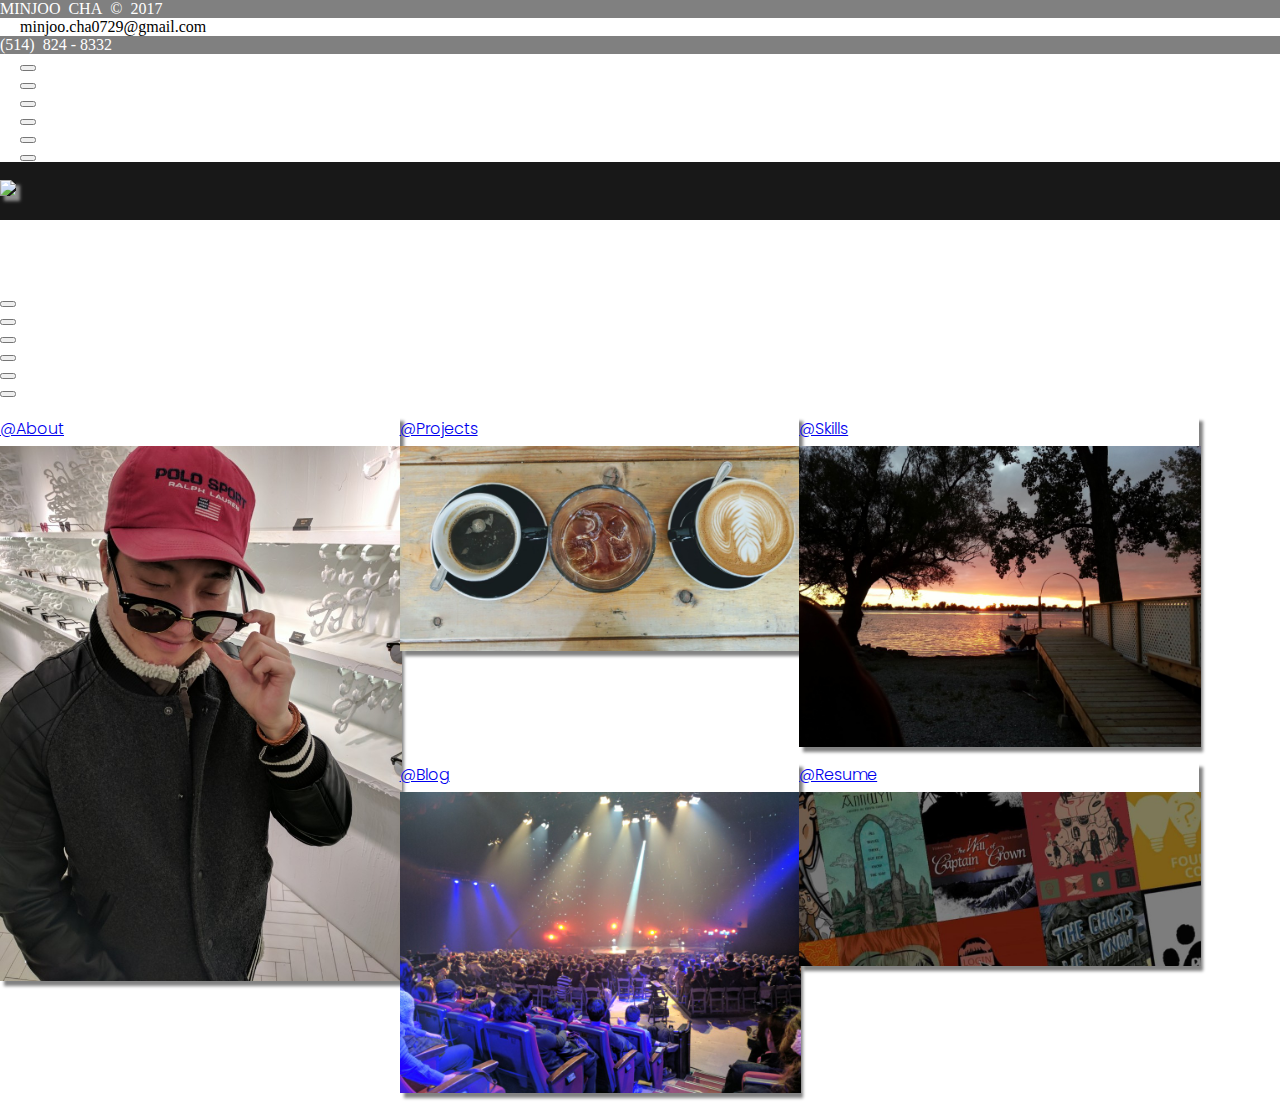
==== commit 12e0d48f: "problem fix" ====
--- a/index.html
+++ b/index.html
@@ -127,38 +127,40 @@
 
 	<div id="content"></div>
 	<br>
-	<div id="masonry" >
-	  <div class="grid-sizer"></div>
-	  <a id="landingGrid" class="grid-item" href="about.html">
-	  	<div class = "ui image">
-	  		<div class = "ui large teal ribbon label"> @About </div>
-	  		<img src="img/7.jpg" />
-	  	</div>
-	  </a>
-	  <a id="landingGrid" class="grid-item" href="projects.html">
-	  	<div class = "ui image">
-	  		<div class = "ui large red ribbon label">@Projects</div>
-	  		<img src="img/2.jpg" />
-	  	</div>
-	  </a>
-	  <a id="landingGrid" class="grid-item" href="skills.html">
-	  	<div class = "ui image">
-	  		<div class = "ui large white ribbon label">@Skills</div>
-	  		<img src="img/14.jpg" />
-	  	</div>
-	  </a>
-	  <a id="landingGrid" class="grid-item" href="#">
-	  	<div class = "ui image">
-	  		<div class = "ui large blue ribbon label">@Blog</div>
-	  		<img src="img/6.jpg" />
-	  	</div>
-	  </a>
-	  <a id="landingGrid" class="grid-item" href="https://drive.google.com/file/d/0Bzq1eki_PwEcMC1pa1B6UXIwZGc/view" target="_blank">
-	  	<div class = "ui image">
-	  		<div class = "ui large yellow ribbon label">@Resume</div>
-	  		<img src="img/3_1.jpg" />
-	  	</div>
-	  </a>
+	<div class = "masonry container">
+		<div id="masonry" >
+		  <div class="grid-sizer"></div>
+		  <a id="landingGrid" class="grid-item" href="about.html">
+		  	<div class = "ui image">
+		  		<div class = "ui large teal ribbon label"> @About </div>
+		  		<img src="img/7.jpg" />
+		  	</div>
+		  </a>
+		  <a id="landingGrid" class="grid-item" href="projects.html">
+		  	<div class = "ui image">
+		  		<div class = "ui large red ribbon label">@Projects</div>
+		  		<img src="img/2.jpg" />
+		  	</div>
+		  </a>
+		  <a id="landingGrid" class="grid-item" href="skills.html">
+		  	<div class = "ui image">
+		  		<div class = "ui large white ribbon label">@Skills</div>
+		  		<img src="img/14.jpg" />
+		  	</div>
+		  </a>
+		  <a id="landingGrid" class="grid-item" href="#">
+		  	<div class = "ui image">
+		  		<div class = "ui large blue ribbon label">@Blog</div>
+		  		<img src="img/6.jpg" />
+		  	</div>
+		  </a>
+		  <a id="landingGrid" class="grid-item" href="https://drive.google.com/file/d/0Bzq1eki_PwEcMC1pa1B6UXIwZGc/view" target="_blank">
+		  	<div class = "ui image">
+		  		<div class = "ui large yellow ribbon label">@Resume</div>
+		  		<img src="img/3_1.jpg" />
+		  	</div>
+		  </a>
+		</div>
 	</div>
 
 
--- a/css/landing.css
+++ b/css/landing.css
@@ -20,6 +20,10 @@
     margin-top: 30px;
     vertical-align: center;
 }
+.masonry.container{
+    max-width: 1400px;
+    margin: 0 auto;
+}
 #menu, #fixedMenu, #menuBotMobile, #menuMobile, #menuTopMobile{
     font-family: 'poppins', cursive;
 }
@@ -48,7 +52,7 @@
     margin-left: 10%;
     margin-right: 10%;
 }
-.element, .elementAbout, .elementSkills{
+.element, .elementAbout, .elementSkills, .elementProjects{
     font-family: 'Kalam', cursive;
     font-size: 40px;
 }
@@ -123,6 +127,7 @@
 
 #masonry {
     width:1200px!important;
+    position:absolute;
     display: table;
     height: 75%; /* inherit height from body */
     margin: 0 auto;
@@ -161,6 +166,7 @@
 @media(max-width: 1212px){
     #masonry{
         width:1000px!important;
+        margin: 0 auto;
     }
 
 }
@@ -181,7 +187,7 @@
     #masthead #circularImage{
         width:200px;
     }
-    .element, .elementAbout, .elementSkills{
+    .element, .elementAbout, .elementSkills, .elementProjects{
         font-family: 'Kalam', cursive;
         font-size: 30px;
     }
@@ -318,6 +324,10 @@
     box-shadow: 4px 5px 3px #828282;
 }
 
+#footer .six.wide.column .column{
+    margin-right: 10px;
+}
+
 /*Footer popup*/
 #footerPopUp .ui.grid .inverted.row{
     margin:0;
@@ -325,4 +335,15 @@
     background-color: grey;
 }
 
-
+#footerPopUp .ui.circular.buttons .column{
+    margin-right: 10px;
+}
+
+/*Projects Page specifically*/
+
+#masonry .ui.label{
+    margin-bottom: 5px;
+
+}
+
+
